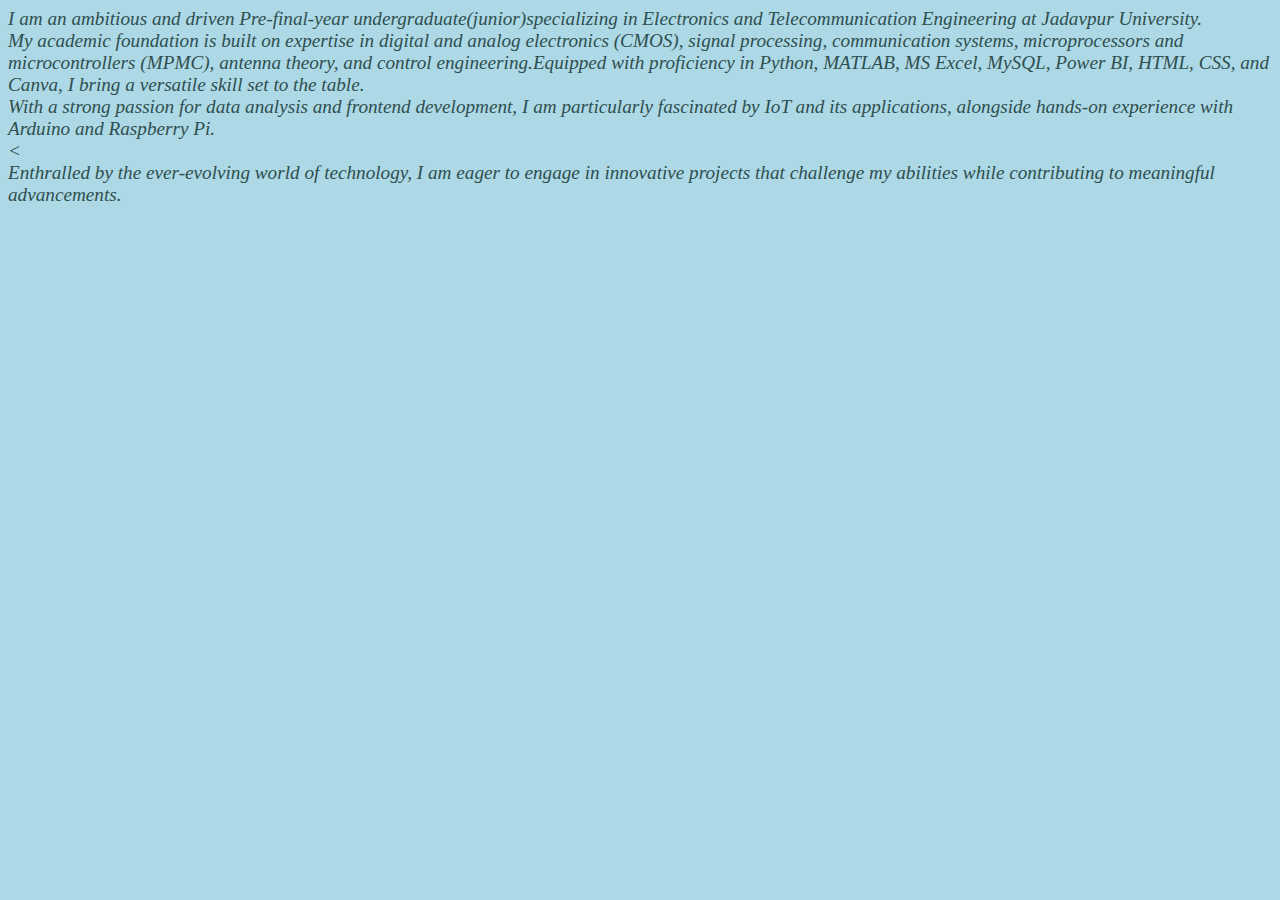
==== About.html @ 371fb6e7 "About.html" ====
<!DOCTYPE html>
<html lang="en">
<head>
    <meta charset="UTF-8">
    <meta name="viewport" content="width=device-width, initial-scale=1.0">
    <title>About</title>
</head>
<body style="background-color:lightblue; font-size: larger; font-style: oblique; color:darkslategray;">
    I am an ambitious and driven Pre-final-year undergraduate(junior)specializing in Electronics and Telecommunication Engineering at Jadavpur University.<br>My academic foundation is built on expertise in digital and analog electronics (CMOS), signal processing, communication systems, microprocessors and microcontrollers (MPMC), antenna theory, and control engineering.Equipped with proficiency in Python, MATLAB, MS Excel, MySQL, Power BI, HTML, CSS, and Canva, I bring a versatile skill set to the table.<br>With a strong passion for data analysis and frontend development, I am particularly fascinated by <span>IoT</span> and its applications, alongside hands-on experience with Arduino and Raspberry Pi.<br><<br>Enthralled by the ever-evolving world of technology, I am eager to engage in innovative projects that challenge my abilities while contributing to meaningful advancements.
     
</body>
</html>
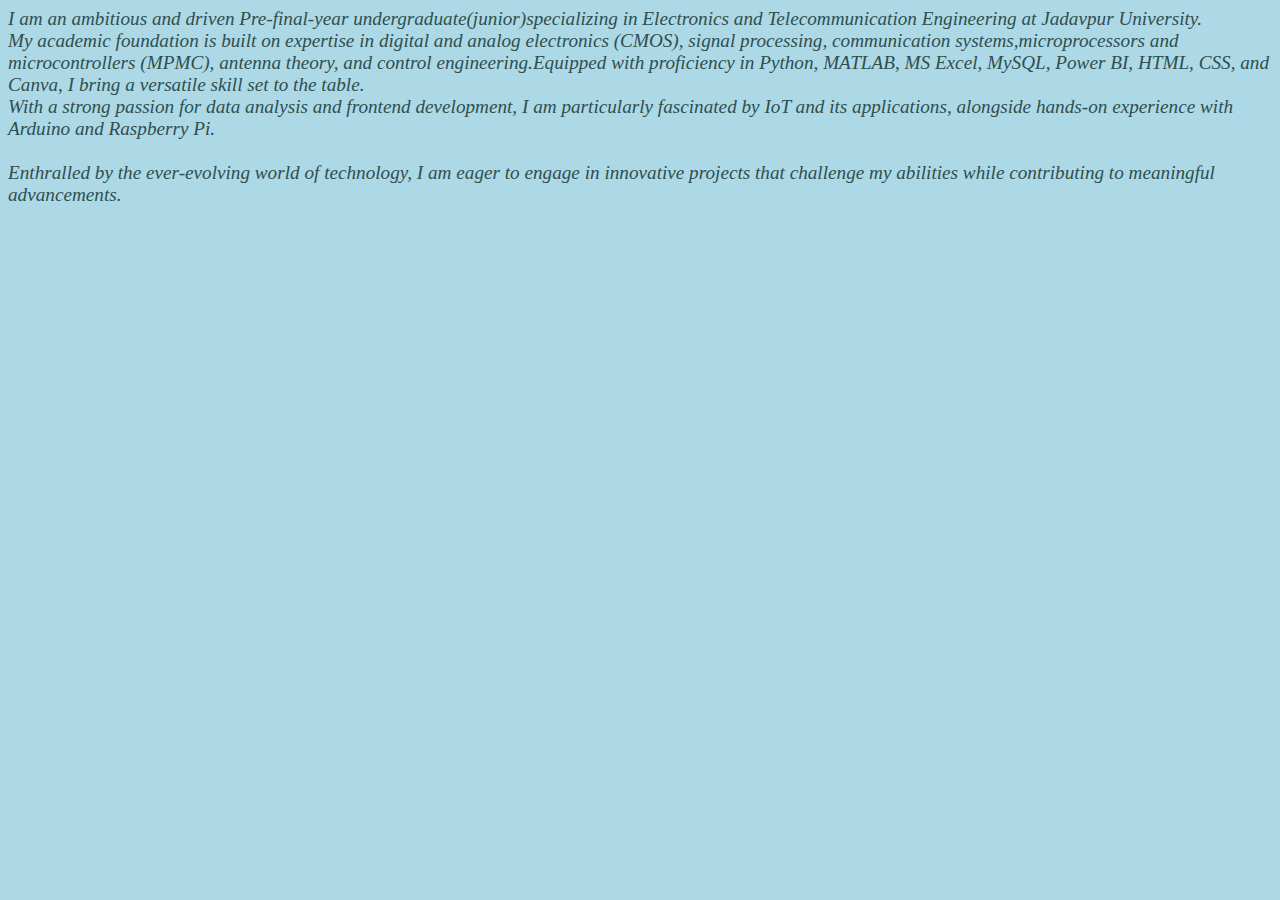
==== commit 129e912c: "About.html" ====
--- a/About.html
+++ b/About.html
@@ -6,7 +6,7 @@
     <title>About</title>
 </head>
 <body style="background-color:lightblue; font-size: larger; font-style: oblique; color:darkslategray;">
-    I am an ambitious and driven Pre-final-year undergraduate(junior)specializing in Electronics and Telecommunication Engineering at Jadavpur University.<br>My academic foundation is built on expertise in digital and analog electronics (CMOS), signal processing, communication systems, microprocessors and microcontrollers (MPMC), antenna theory, and control engineering.Equipped with proficiency in Python, MATLAB, MS Excel, MySQL, Power BI, HTML, CSS, and Canva, I bring a versatile skill set to the table.<br>With a strong passion for data analysis and frontend development, I am particularly fascinated by <span>IoT</span> and its applications, alongside hands-on experience with Arduino and Raspberry Pi.<br><<br>Enthralled by the ever-evolving world of technology, I am eager to engage in innovative projects that challenge my abilities while contributing to meaningful advancements.
+    I am an ambitious and driven Pre-final-year undergraduate(junior)specializing in Electronics and Telecommunication Engineering at Jadavpur University.<br>My academic foundation is built on expertise in digital and analog electronics (CMOS), signal processing, communication systems,microprocessors and microcontrollers (MPMC), antenna theory, and control engineering.Equipped with proficiency in Python, MATLAB, MS Excel, MySQL, Power BI, HTML, CSS, and Canva, I bring a versatile skill set to the table.<br>With a strong passion for data analysis and frontend development, I am particularly fascinated by <span>IoT</span> and its applications, alongside hands-on experience with Arduino and Raspberry Pi.<br><br>Enthralled by the ever-evolving world of technology, I am eager to engage in innovative projects that challenge my abilities while contributing to meaningful advancements.
      
 </body>
 </html>
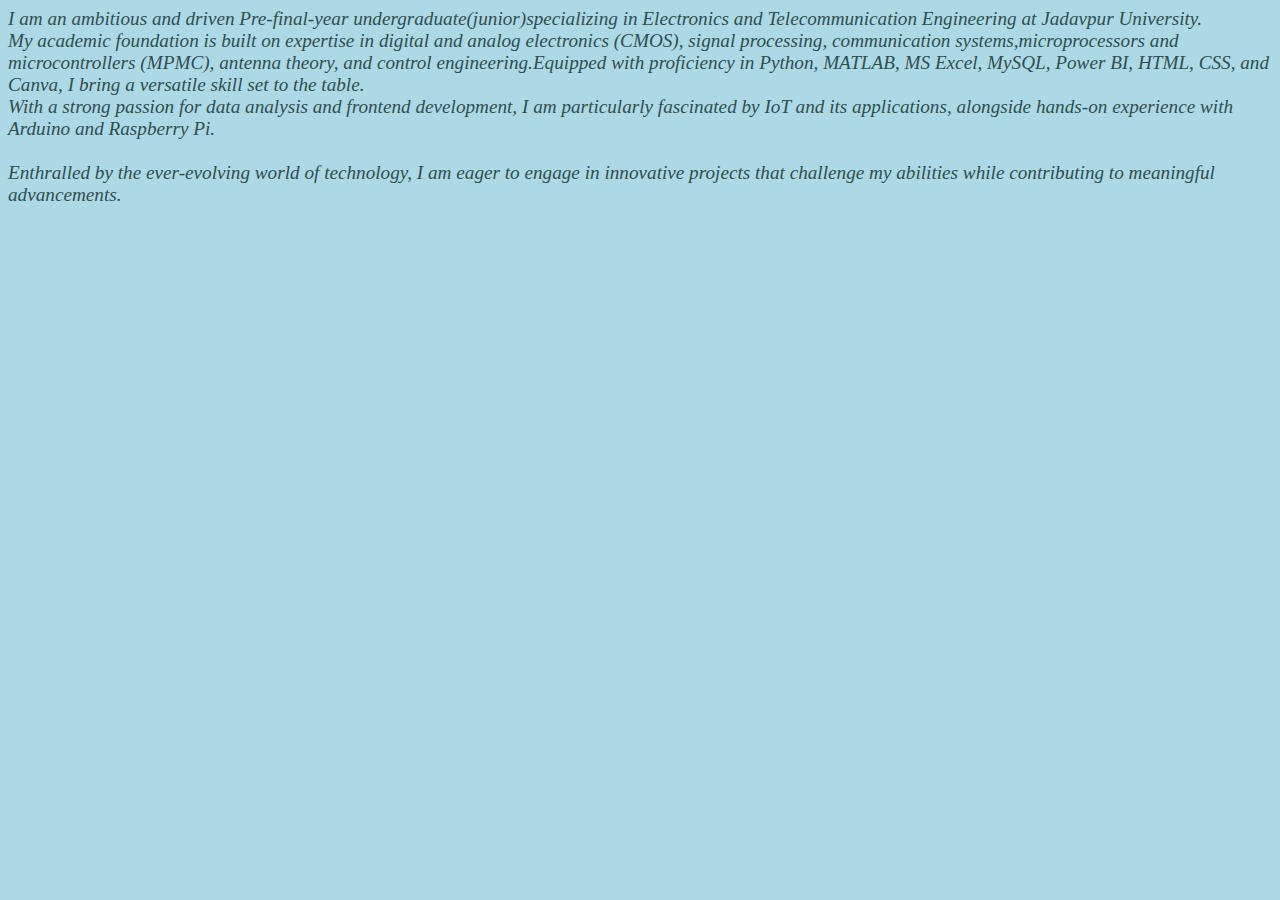
==== commit b4ed0a34: "About.html" ====
--- a/About.html
+++ b/About.html
@@ -6,7 +6,7 @@
     <title>About</title>
 </head>
 <body style="background-color:lightblue; font-size: larger; font-style: oblique; color:darkslategray;">
-    I am an ambitious and driven Pre-final-year undergraduate(junior)specializing in Electronics and Telecommunication Engineering at Jadavpur University.<br>My academic foundation is built on expertise in digital and analog electronics (CMOS), signal processing, communication systems,microprocessors and microcontrollers (MPMC), antenna theory, and control engineering.Equipped with proficiency in Python, MATLAB, MS Excel, MySQL, Power BI, HTML, CSS, and Canva, I bring a versatile skill set to the table.<br>With a strong passion for data analysis and frontend development, I am particularly fascinated by <span>IoT</span> and its applications, alongside hands-on experience with Arduino and Raspberry Pi.<br><br>Enthralled by the ever-evolving world of technology, I am eager to engage in innovative projects that challenge my abilities while contributing to meaningful advancements.
+    I am an ambitious and driven Pre-final-year undergraduate(junior)specializing in <span>Electronics and Telecommunication Engineering</span> at <span>Jadavpur University</span>.<br>My academic foundation is built on expertise in digital and analog electronics (CMOS), signal processing, communication systems,microprocessors and microcontrollers (MPMC), antenna theory, and control engineering.Equipped with proficiency in Python, MATLAB, MS Excel, MySQL, Power BI, HTML, CSS, and Canva, I bring a versatile skill set to the table.<br>With a strong passion for data analysis and frontend development, I am particularly fascinated by <span>IoT</span> and its applications, alongside hands-on experience with Arduino and Raspberry Pi.<br><br>Enthralled by the ever-evolving world of technology, I am eager to engage in innovative projects that challenge my abilities while contributing to meaningful advancements.
      
 </body>
 </html>
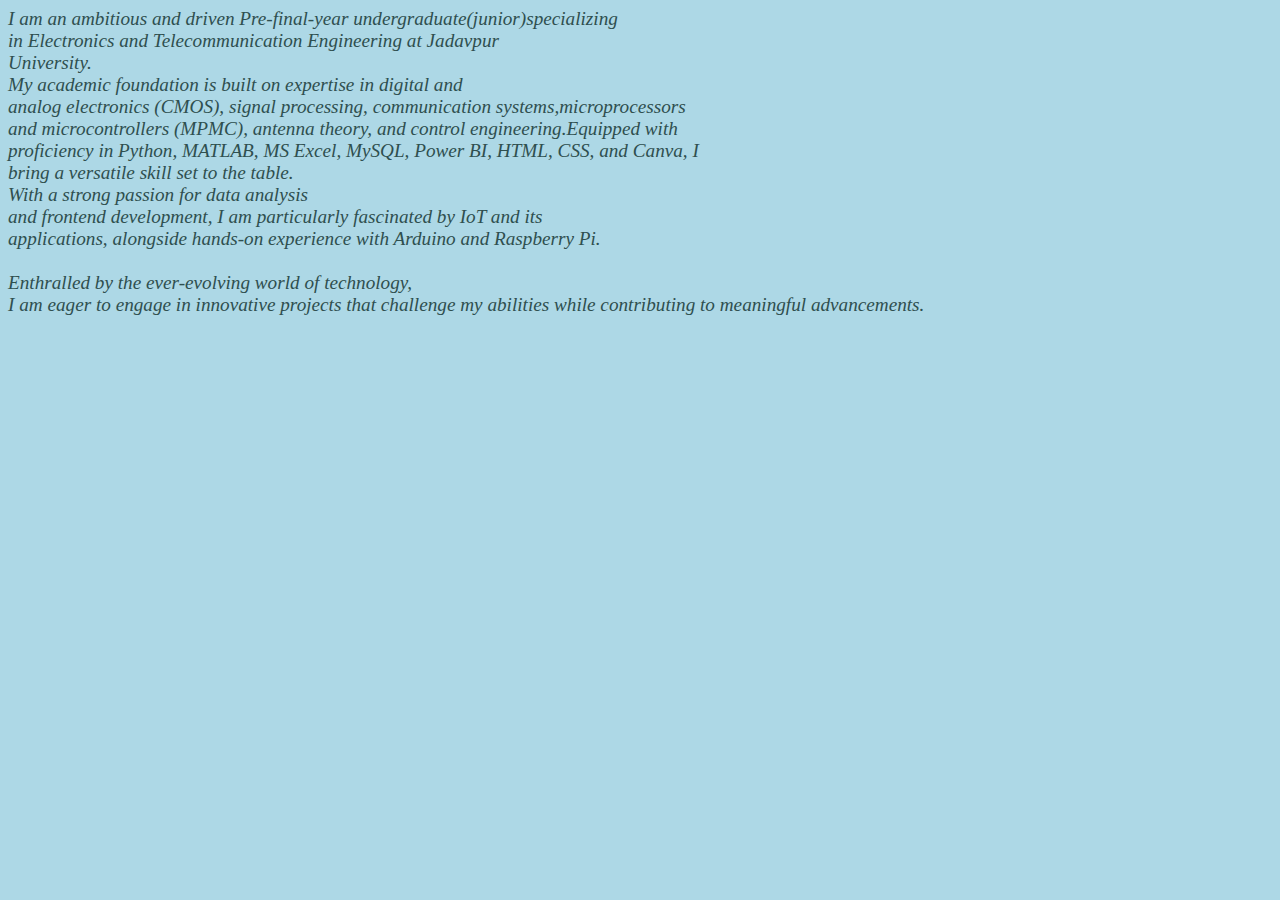
==== commit 8d4a310c: "About.html" ====
--- a/About.html
+++ b/About.html
@@ -6,7 +6,16 @@
     <title>About</title>
 </head>
 <body style="background-color:lightblue; font-size: larger; font-style: oblique; color:darkslategray;">
-    I am an ambitious and driven Pre-final-year undergraduate(junior)specializing in <span>Electronics and Telecommunication Engineering</span> at <span>Jadavpur University</span>.<br>My academic foundation is built on expertise in digital and analog electronics (CMOS), signal processing, communication systems,microprocessors and microcontrollers (MPMC), antenna theory, and control engineering.Equipped with proficiency in Python, MATLAB, MS Excel, MySQL, Power BI, HTML, CSS, and Canva, I bring a versatile skill set to the table.<br>With a strong passion for data analysis and frontend development, I am particularly fascinated by <span>IoT</span> and its applications, alongside hands-on experience with Arduino and Raspberry Pi.<br><br>Enthralled by the ever-evolving world of technology, I am eager to engage in innovative projects that challenge my abilities while contributing to meaningful advancements.
+    I am an ambitious and driven Pre-final-year undergraduate(junior)specializing
+    <br>in <span>Electronics and Telecommunication Engineering</span> at <span>Jadavpur 
+    <br>University</span>.<br>My academic foundation is built on expertise in digital and 
+    <br>analog electronics (CMOS), signal processing, communication systems,microprocessors 
+    <br>and microcontrollers (MPMC), antenna theory, and control engineering.Equipped with 
+    <br>proficiency in Python, MATLAB, MS Excel, MySQL, Power BI, HTML, CSS, and Canva, I 
+    <br>bring a versatile skill set to the table.<br>With a strong passion for data analysis
+    <br>and frontend development, I am particularly fascinated by <span>IoT</span> and its 
+    <br>applications, alongside hands-on experience with Arduino and Raspberry Pi.<br><br>Enthralled by the ever-evolving world of technology,
+    <br>I am eager to engage in innovative projects that challenge my abilities while contributing to meaningful advancements.
      
 </body>
 </html>
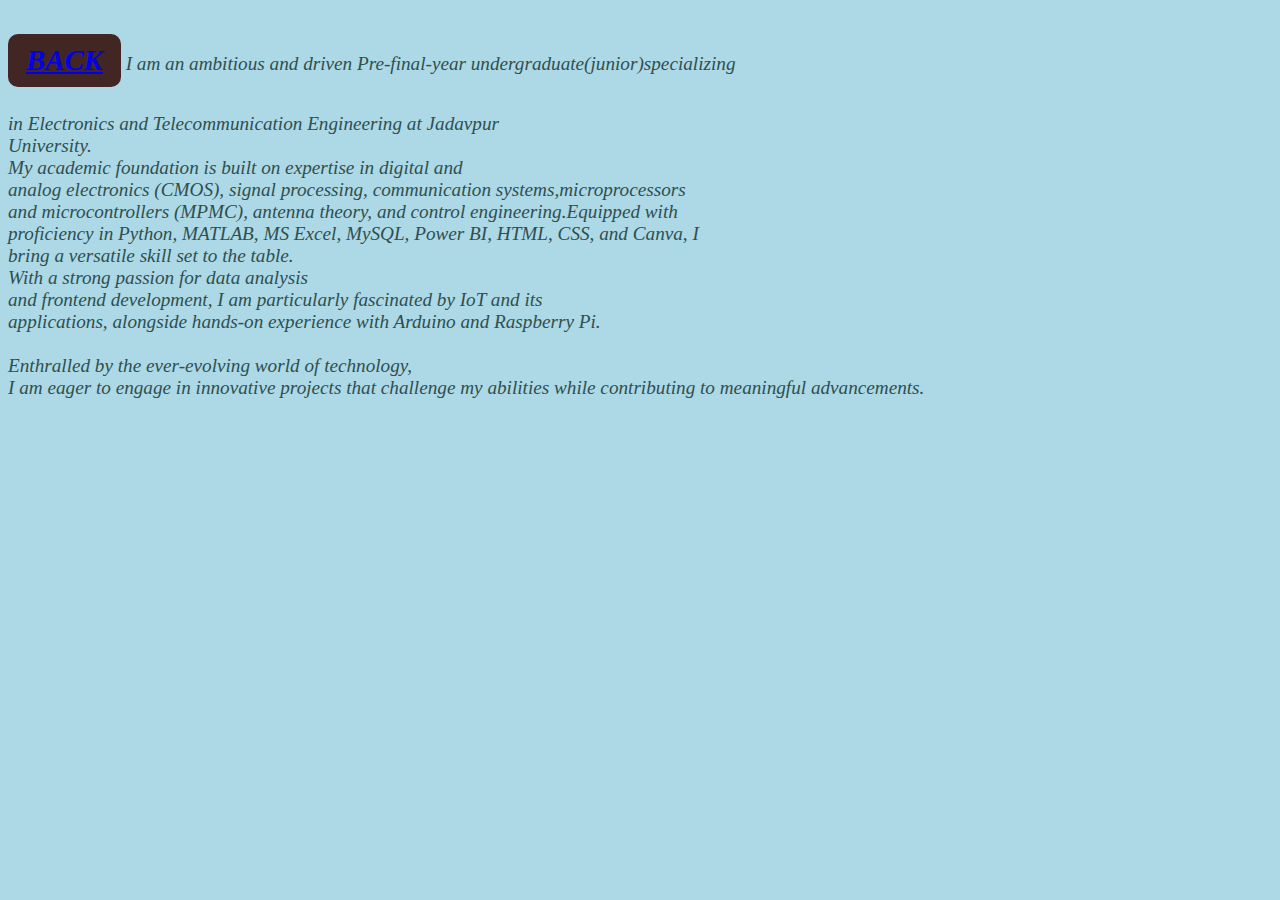
==== commit 2b615493: "About.html" ====
--- a/About.html
+++ b/About.html
@@ -6,6 +6,7 @@
     <title>About</title>
 </head>
 <body style="background-color:lightblue; font-size: larger; font-style: oblique; color:darkslategray;">
+    <h2 style="text-decoration: none;color: #fff; background: rgb(65,38,35); margin: 26px 0; padding: 10px 18px; border-radius: 10px; display:inline-flex; transition: .4s ease;"><a href="index.html">BACK</a></h2>
     I am an ambitious and driven Pre-final-year undergraduate(junior)specializing
     <br>in <span>Electronics and Telecommunication Engineering</span> at <span>Jadavpur 
     <br>University</span>.<br>My academic foundation is built on expertise in digital and 
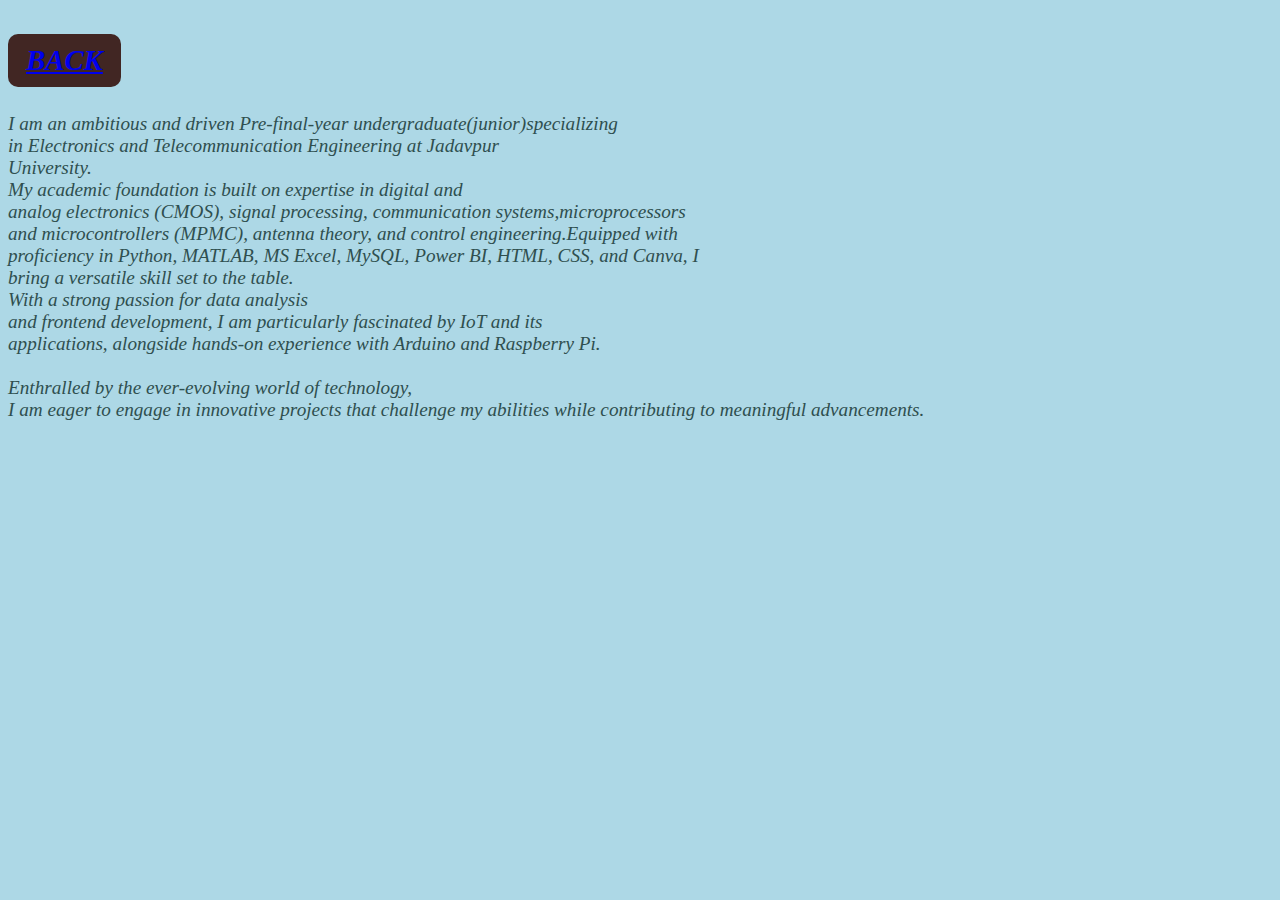
==== commit b2918470: "About.html" ====
--- a/About.html
+++ b/About.html
@@ -7,7 +7,7 @@
 </head>
 <body style="background-color:lightblue; font-size: larger; font-style: oblique; color:darkslategray;">
     <h2 style="text-decoration: none;color: #fff; background: rgb(65,38,35); margin: 26px 0; padding: 10px 18px; border-radius: 10px; display:inline-flex; transition: .4s ease;"><a href="index.html">BACK</a></h2>
-    I am an ambitious and driven Pre-final-year undergraduate(junior)specializing
+     <br>I am an ambitious and driven Pre-final-year undergraduate(junior)specializing
     <br>in <span>Electronics and Telecommunication Engineering</span> at <span>Jadavpur 
     <br>University</span>.<br>My academic foundation is built on expertise in digital and 
     <br>analog electronics (CMOS), signal processing, communication systems,microprocessors 
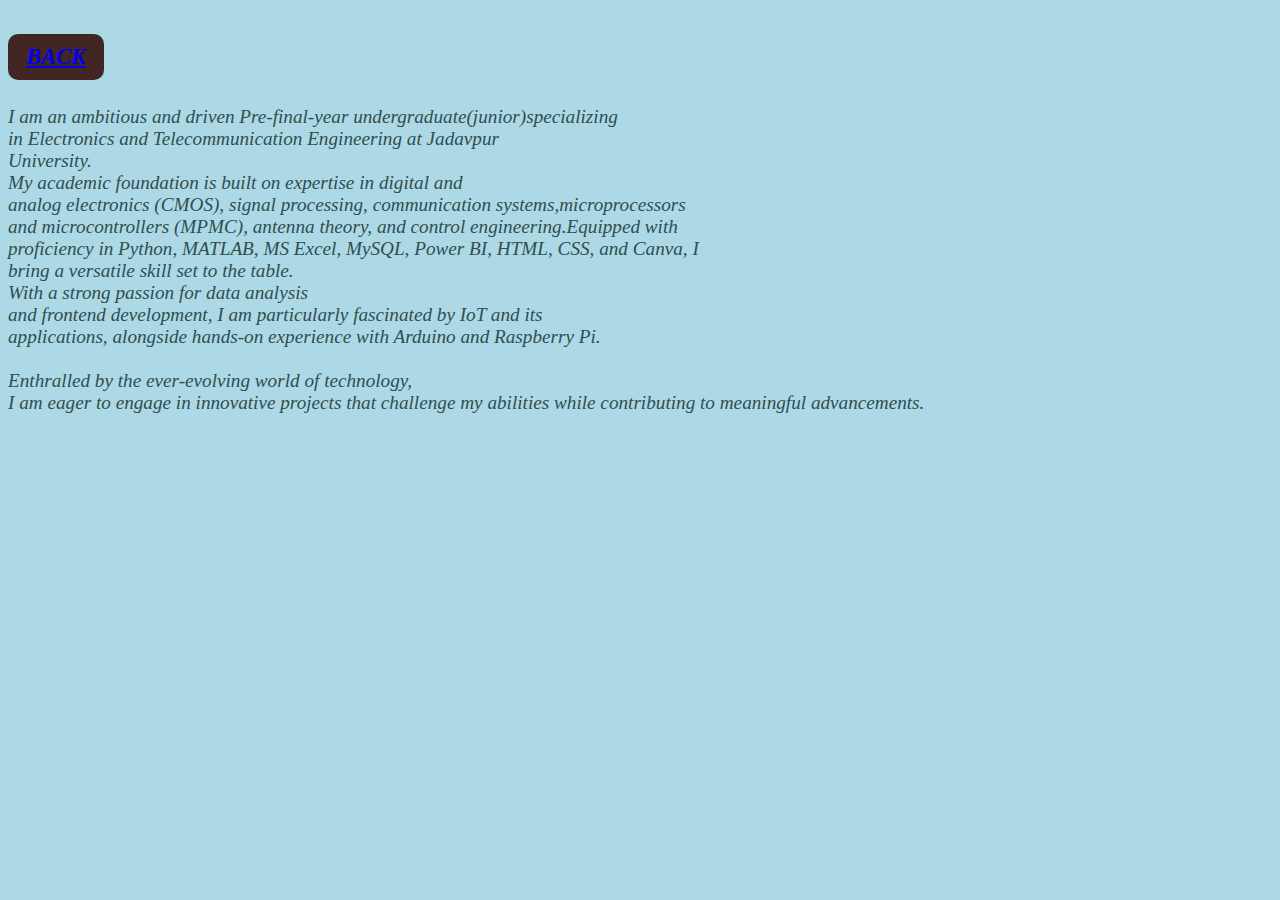
==== commit 300e10f3: "About.html" ====
--- a/About.html
+++ b/About.html
@@ -6,7 +6,7 @@
     <title>About</title>
 </head>
 <body style="background-color:lightblue; font-size: larger; font-style: oblique; color:darkslategray;">
-    <h2 style="text-decoration: none;color: #fff; background: rgb(65,38,35); margin: 26px 0; padding: 10px 18px; border-radius: 10px; display:inline-flex; transition: .4s ease;"><a href="index.html">BACK</a></h2>
+    <h3 style="text-decoration: none;color: #fff; background: rgb(65,38,35); margin: 26px 0; padding: 10px 18px; border-radius: 10px; display:inline-flex; transition: .4s ease;"><a href="index.html">BACK</a></h3>
      <br>I am an ambitious and driven Pre-final-year undergraduate(junior)specializing
     <br>in <span>Electronics and Telecommunication Engineering</span> at <span>Jadavpur 
     <br>University</span>.<br>My academic foundation is built on expertise in digital and 
